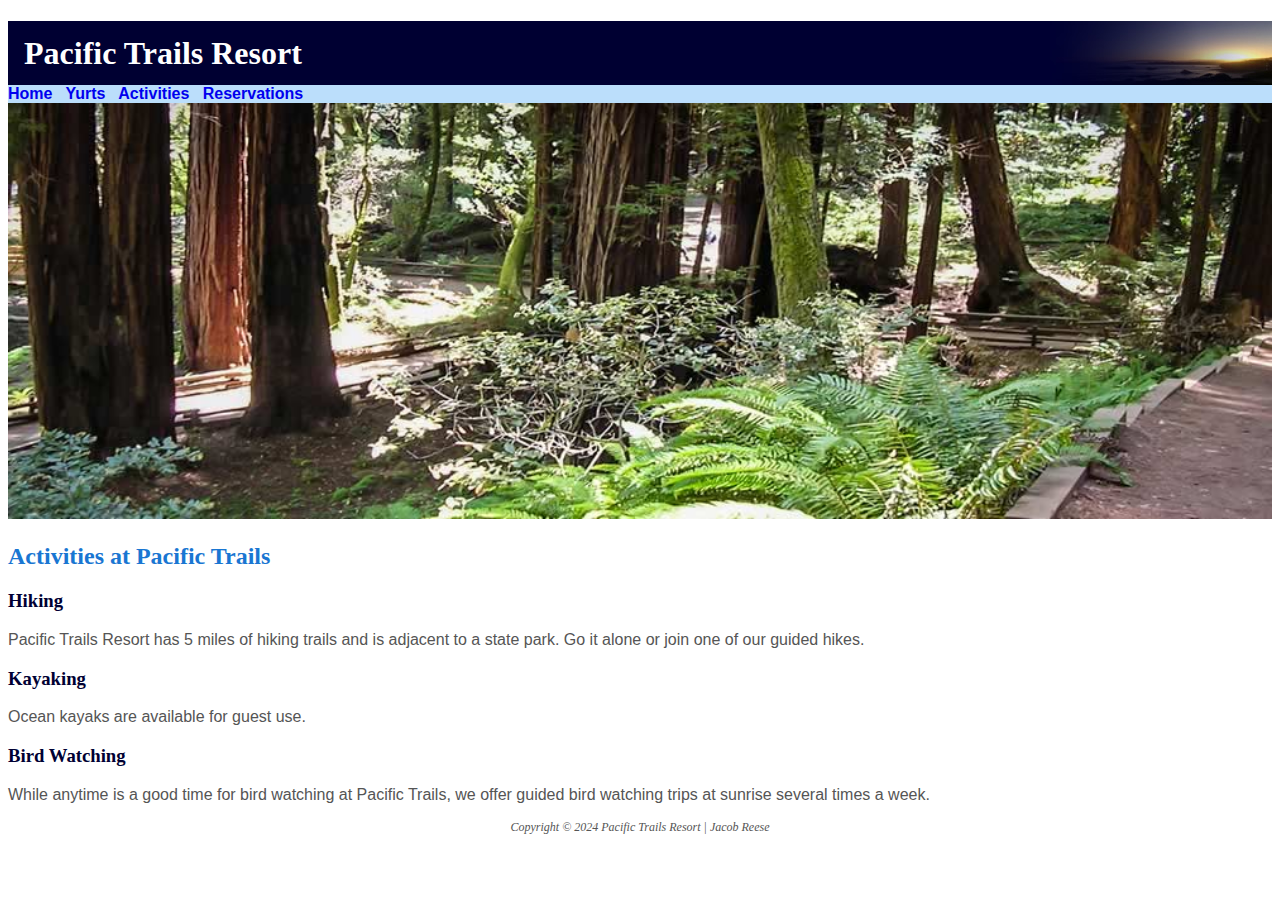
==== activities.html @ 1e4d40ac "Add files via upload" ====
<!DOCTYPE html>
<html lang="en">
  <head>
    <meta charset="UTF-8" />
    <meta http-equiv="X-UA-Compatible" content="IE=edge" />
    <meta name="viewport" content="width=device-width, initial-scale=1.0" />
    <title>Pacific Trails Resort :: Activities</title>
    <link rel="stylesheet" href="pacific.css" />
  </head>
  <body>
    <header>
      <h1>Pacific Trails Resort</h1>
    </header>

    <!-- nav>b>a*4 -->
    <nav>
      <b>
        <a href="index.html">Home</a> &nbsp;
        <a href="yurts.html">Yurts</a> &nbsp;
        <a href="activities.html">Activities</a> &nbsp;
        <a href="reservations.html">Reservations</a> &nbsp;
      </b>
    </nav>

    <img src="images/trail.jpg" alt="forest trail" width="100%" />
    <!-- main>h2{}+p{} -->
    <main>
      <h2>Activities at Pacific Trails</h2>

      <!-- h3{}+p{} -->
      <h3>Hiking</h3>
      <p>
        Pacific Trails Resort has 5 miles of hiking trails and is adjacent to a
        state park. Go it alone or join one of our guided hikes.
      </p>

      <h3>Kayaking</h3>
      <p>Ocean kayaks are available for guest use.</p>

      <h3>Bird Watching</h3>
      <p>
        While anytime is a good time for bird watching at Pacific Trails, we
        offer guided bird watching trips at sunrise several times a week.
      </p>
    </main>

    <!-- footer>p*2 -->
    <footer>
      <p>Copyright &copy; 2024 Pacific Trails Resort | Jacob Reese</p>
      <p></p>
    </footer>
  </body>
</html>
---- pacific.css ----
body {
  background-color: #fff; /* bgc#fff */
  color: #555; /* c#fff*/
  font-family: Arial, "Helvetica Neue", Helvetica, sans-serif; /* ffa */
}
header {
  background-color: #000032; /* bgc#002171 */
  color: #fff; /* c#fff */
  background-image: url(images/sunset.jpg); /* bgi */
  background-position: right; /* bgdp */
  background-repeat: no-repeat; /* bgr */
  line-height: 400%; /* lh400% */
  text-indent: 1em; /* txi */
}
nav {
  background-color: #bbdefb; /* bgc#bbdefb */
  font-weight: bold; /* fwb */
}
nav a {
  text-decoration: none; /* txd */
}
h1 {
  margin-bottom: 0; /* mb0 */
}
h1,
h2,
h3,
footer {
  font-family: Georgia, "Times New Roman", Times, Baskerville, serif; /* fft */
}
h2 {
  color: #1976d2; /* c#1976d2 */
}
h3 {
  color: #003; /* c#003 */
}
dt {
  color: #002171; /* c#002171 */
}
footer {
  font-size: 75%; /* fz75% */
  font-style: italic; /* fsi */
  text-align: center; /* txa */
}
.resort {
  color: #1976d2; /* c#1976d2 */
  font-weight: bold; /* fwb */
}
#contact {
  font-size: 90%; /* fz90% */
}
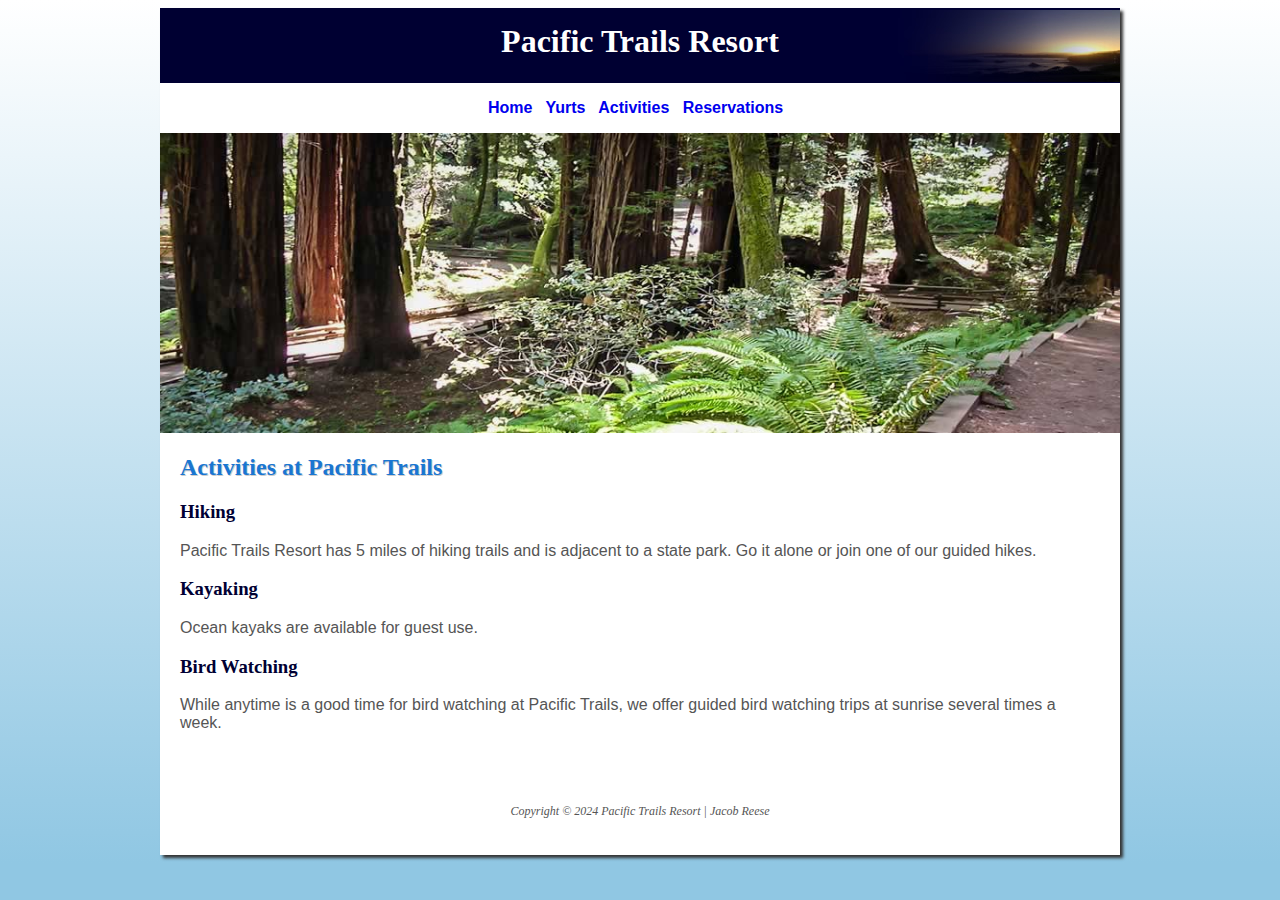
==== commit 34b9bf0c: "Add files via upload" ====
--- a/activities.html
+++ b/activities.html
@@ -8,46 +8,50 @@
     <link rel="stylesheet" href="pacific.css" />
   </head>
   <body>
-    <header>
-      <h1>Pacific Trails Resort</h1>
-    </header>
+    <div id="wrapper">
+      <header>
+        <h1>Pacific Trails Resort</h1>
+      </header>
 
-    <!-- nav>b>a*4 -->
-    <nav>
-      <b>
-        <a href="index.html">Home</a> &nbsp;
-        <a href="yurts.html">Yurts</a> &nbsp;
-        <a href="activities.html">Activities</a> &nbsp;
-        <a href="reservations.html">Reservations</a> &nbsp;
-      </b>
-    </nav>
+      <!-- nav>b>a*4 -->
+      <nav>
+        <b>
+          <a href="index.html">Home</a> &nbsp;
+          <a href="yurts.html">Yurts</a> &nbsp;
+          <a href="activities.html">Activities</a> &nbsp;
+          <a href="reservations.html">Reservations</a> &nbsp;
+        </b>
+      </nav>
 
-    <img src="images/trail.jpg" alt="forest trail" width="100%" />
-    <!-- main>h2{}+p{} -->
-    <main>
-      <h2>Activities at Pacific Trails</h2>
+      <div id="trailhero"></div>
 
-      <!-- h3{}+p{} -->
-      <h3>Hiking</h3>
-      <p>
-        Pacific Trails Resort has 5 miles of hiking trails and is adjacent to a
-        state park. Go it alone or join one of our guided hikes.
-      </p>
+      <!-- main>h2{}+p{} -->
+      <main>
+        <h2>Activities at Pacific Trails</h2>
 
-      <h3>Kayaking</h3>
-      <p>Ocean kayaks are available for guest use.</p>
+        <!-- h3{}+p{} -->
+        <h3>Hiking</h3>
+        <p>
+          Pacific Trails Resort has 5 miles of hiking trails and is adjacent to
+          a state park. Go it alone or join one of our guided hikes.
+        </p>
 
-      <h3>Bird Watching</h3>
-      <p>
-        While anytime is a good time for bird watching at Pacific Trails, we
-        offer guided bird watching trips at sunrise several times a week.
-      </p>
-    </main>
+        <h3>Kayaking</h3>
+        <p>Ocean kayaks are available for guest use.</p>
 
-    <!-- footer>p*2 -->
-    <footer>
-      <p>Copyright &copy; 2024 Pacific Trails Resort | Jacob Reese</p>
-      <p></p>
-    </footer>
+        <h3>Bird Watching</h3>
+        <p>
+          While anytime is a good time for bird watching at Pacific Trails, we
+          offer guided bird watching trips at sunrise several times a week.
+        </p>
+      </main>
+
+      <!-- footer>p*2 -->
+      <footer>
+        <p>Copyright &copy; 2024 Pacific Trails Resort | Jacob Reese</p>
+        <p></p>
+      </footer>
+    </div>
+    <!-- This closes my wrapper div -->
   </body>
 </html>
--- a/pacific.css
+++ b/pacific.css
@@ -1,26 +1,44 @@
 body {
-  background-color: #fff; /* bgc#fff */
+  background-color: #90c7e3; /* bgc#90c7e3 */
+  background-image: linear-gradient(to bottom, #fff, #90c7e3); /* bgi */
+  background-repeat: no-repeat; /* bgr */
   color: #555; /* c#fff*/
   font-family: Arial, "Helvetica Neue", Helvetica, sans-serif; /* ffa */
 }
+#wrapper {
+  background-color: #fff; /* bgc#fff */
+  box-shadow: 3px 3px 3px #333; /* bxsd | horizontal offset, vertical offset, blur, color of box shadow */
+  margin: auto; /* m:a */
+  min-width: 960px; /* mw960 */
+  max-width: 2048px; /* maw2048 */
+  width: 80px; /* w80 */
+}
 header {
   background-color: #000032; /* bgc#002171 */
-  color: #fff; /* c#fff */
   background-image: url(images/sunset.jpg); /* bgi */
   background-position: right; /* bgdp */
   background-repeat: no-repeat; /* bgr */
-  line-height: 400%; /* lh400% */
-  text-indent: 1em; /* txi */
+  color: #fff; /* c#fff */
+  height: 60px; /* h60 */
+  padding-top: 15px; /* pt15 */
+  text-align: center; /* tac */
 }
 nav {
-  background-color: #bbdefb; /* bgc#bbdefb */
+  background-color: #fff; /* bgc#fff */
   font-weight: bold; /* fwb */
+  padding: 1em; /* p1em */
+  text-align: center; /* tac */
 }
 nav a {
   text-decoration: none; /* txd */
 }
+main {
+  padding: 1px 20px 20px; /* p1-20-20 */
+  display: block; /* db */
+}
 h1 {
   margin-bottom: 0; /* mb0 */
+  margin-top: 0; /* mt0 */
 }
 h1,
 h2,
@@ -30,6 +48,7 @@
 }
 h2 {
   color: #1976d2; /* c#1976d2 */
+  text-shadow: 1px 1px #ccc; /* txs */
 }
 h3 {
   color: #003; /* c#003 */
@@ -40,6 +59,7 @@
 footer {
   font-size: 75%; /* fz75% */
   font-style: italic; /* fsi */
+  padding: 2em; /* p2em */
   text-align: center; /* txa */
 }
 .resort {
@@ -49,3 +69,21 @@
 #contact {
   font-size: 90%; /* fz90% */
 }
+#homehero {
+  background-image: url(images/coast.jpg); /* bgi */
+  background-repeat: no-repeat; /* bgr */
+  background-size: 100% 100%; /* bgz100%100% */
+  height: 300px; /* h300 */
+}
+#yurthero {
+  background-image: url(images/yurt.jpg); /* bgi */
+  background-repeat: no-repeat; /* bgr */
+  background-size: 100% 100%; /* bgz100%100% */
+  height: 300px; /* h300 */
+}
+#trailhero {
+  background-image: url(images/trail.jpg); /* bgi */
+  background-repeat: no-repeat; /* bgr */
+  background-size: 100% 100%; /* bgz100%100% */
+  height: 300px; /* h300 */
+}
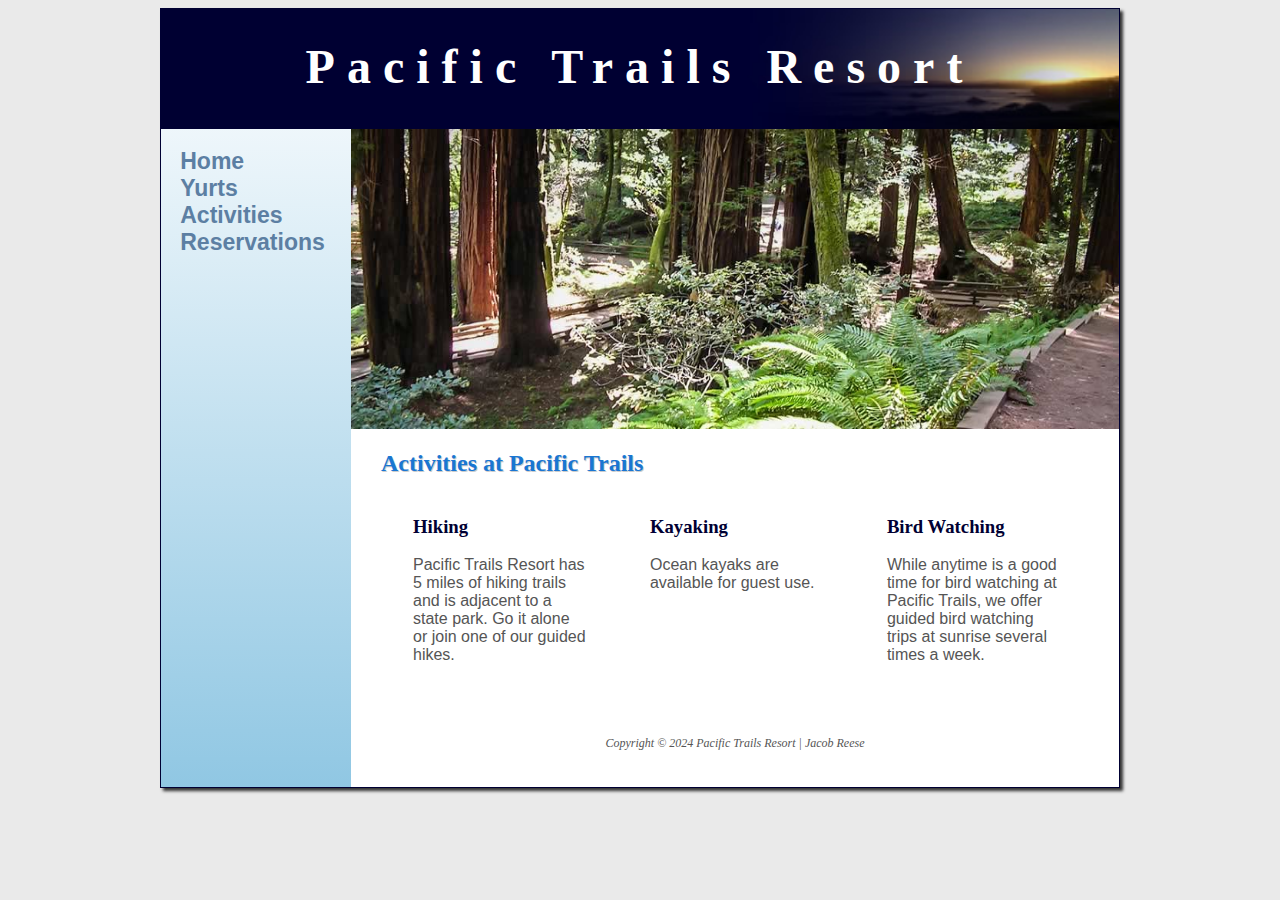
==== commit 3894d49a: "Add files via upload" ====
--- a/activities.html
+++ b/activities.html
@@ -10,17 +10,17 @@
   <body>
     <div id="wrapper">
       <header>
-        <h1>Pacific Trails Resort</h1>
+        <h1><a href="index.html">Pacific Trails Resort</a></h1>
       </header>
 
-      <!-- nav>b>a*4 -->
+      <!-- nav>ul>(li>a)*4 -->
       <nav>
-        <b>
-          <a href="index.html">Home</a> &nbsp;
-          <a href="yurts.html">Yurts</a> &nbsp;
-          <a href="activities.html">Activities</a> &nbsp;
-          <a href="reservations.html">Reservations</a> &nbsp;
-        </b>
+        <ul>
+          <li><a href="index.html">Home</a></li>
+          <li><a href="yurts.html">Yurts</a></li>
+          <li><a href="activities.html">Activities</a></li>
+          <li><a href="reservations.html">Reservations</a></li>
+        </ul>
       </nav>
 
       <div id="trailhero"></div>
@@ -30,20 +30,24 @@
         <h2>Activities at Pacific Trails</h2>
 
         <!-- h3{}+p{} -->
-        <h3>Hiking</h3>
-        <p>
-          Pacific Trails Resort has 5 miles of hiking trails and is adjacent to
-          a state park. Go it alone or join one of our guided hikes.
-        </p>
-
-        <h3>Kayaking</h3>
-        <p>Ocean kayaks are available for guest use.</p>
-
-        <h3>Bird Watching</h3>
-        <p>
-          While anytime is a good time for bird watching at Pacific Trails, we
-          offer guided bird watching trips at sunrise several times a week.
-        </p>
+        <section>
+          <h3>Hiking</h3>
+          <p>
+            Pacific Trails Resort has 5 miles of hiking trails and is adjacent
+            to a state park. Go it alone or join one of our guided hikes.
+          </p>
+        </section>
+        <section>
+          <h3>Kayaking</h3>
+          <p>Ocean kayaks are available for guest use.</p>
+        </section>
+        <section>
+          <h3>Bird Watching</h3>
+          <p>
+            While anytime is a good time for bird watching at Pacific Trails, we
+            offer guided bird watching trips at sunrise several times a week.
+          </p>
+        </section>
       </main>
 
       <!-- footer>p*2 -->
--- a/pacific.css
+++ b/pacific.css
@@ -1,12 +1,16 @@
+* {
+  box-sizing: border-box; /* bxbb */
+}
+
 body {
-  background-color: #90c7e3; /* bgc#90c7e3 */
-  background-image: linear-gradient(to bottom, #fff, #90c7e3); /* bgi */
-  background-repeat: no-repeat; /* bgr */
+  background-color: #eaeaea; /* bgc#eaeaea */
   color: #555; /* c#fff*/
   font-family: Arial, "Helvetica Neue", Helvetica, sans-serif; /* ffa */
 }
 #wrapper {
-  background-color: #fff; /* bgc#fff */
+  background-color: #90c7e3; /* bgc#90c7e3 */
+  background-image: linear-gradient(to bottom, #fff, #90c7e3); /* bgi */
+  border: 1px solid #003; /*bd1-solid-#003 */
   box-shadow: 3px 3px 3px #333; /* bxsd | horizontal offset, vertical offset, blur, color of box shadow */
   margin: auto; /* m:a */
   min-width: 960px; /* mw960 */
@@ -18,25 +22,63 @@
   background-image: url(images/sunset.jpg); /* bgi */
   background-position: right; /* bgdp */
   background-repeat: no-repeat; /* bgr */
+  background-size: contain; /* bgz */
   color: #fff; /* c#fff */
-  height: 60px; /* h60 */
-  padding-top: 15px; /* pt15 */
+  height: 120px; /* h120 */
+  padding-top: 30px; /* pt30 */
   text-align: center; /* tac */
 }
+header a {
+  text-decoration: none; /* tdn */
+}
+header a:link,
+header a:visited {
+  color: #fff; /* c#fff */
+}
+header a:hover {
+  color: #90c7e3; /* c#90c7e3 */
+}
 nav {
-  background-color: #fff; /* bgc#fff */
+  float: left; /* fl */
+  font-size: 120%; /* fz120% */
   font-weight: bold; /* fwb */
   padding: 1em; /* p1em */
-  text-align: center; /* tac */
+  width: 160px; /* w160 */
+}
+nav ul {
+  font-size: 1.2em; /* fz1.2em */
+  list-style-type: none; /* lstn */
+  margin: 0; /* mo */
+  padding-left: 0; /* pl0 */
 }
 nav a {
   text-decoration: none; /* txd */
 }
+nav a:link {
+  color: #5c7fa3; /* c#5c7fa3 */
+}
+nav a:visited {
+  color: #344873; /* c#344873 */
+}
+nav a:hover {
+  color: #a52a2a; /* c#a52a2a */
+}
 main {
-  padding: 1px 20px 20px; /* p1-20-20 */
+  background-color: #fff; /* bgc#fff */
+  margin-left: 190px; /* ml190 */
+  padding: 1px 20px 20px 30px; /* p1-20-20-30 */ /* pt-r-b-l */
   display: block; /* db */
+  overflow: auto; /* ova */
+}
+section {
+  float: left; /* fl */
+  padding-left: 2em; /* pl2em */
+  padding-right: 2em; /* pr2em */
+  width: 33%; /* w33% */
 }
 h1 {
+  font-size: 3em; /* fz3em */
+  letter-spacing: 0.25em; /* lts.25em */
   margin-bottom: 0; /* mb0 */
   margin-top: 0; /* mt0 */
 }
@@ -57,8 +99,10 @@
   color: #002171; /* c#002171 */
 }
 footer {
+  background-color: #fff; /* bgc */
   font-size: 75%; /* fz75% */
   font-style: italic; /* fsi */
+  margin-left: 190px; /* ml190 */
   padding: 2em; /* p2em */
   text-align: center; /* txa */
 }
@@ -70,20 +114,23 @@
   font-size: 90%; /* fz90% */
 }
 #homehero {
-  background-image: url(images/coast.jpg); /* bgi */
+  background-image: url(images/coast2.jpg); /* bgi */
   background-repeat: no-repeat; /* bgr */
   background-size: 100% 100%; /* bgz100%100% */
   height: 300px; /* h300 */
+  margin-left: 190px; /* ml190 */
 }
 #yurthero {
   background-image: url(images/yurt.jpg); /* bgi */
   background-repeat: no-repeat; /* bgr */
   background-size: 100% 100%; /* bgz100%100% */
   height: 300px; /* h300 */
+  margin-left: 190px; /* ml190 */
 }
 #trailhero {
   background-image: url(images/trail.jpg); /* bgi */
   background-repeat: no-repeat; /* bgr */
   background-size: 100% 100%; /* bgz100%100% */
   height: 300px; /* h300 */
+  margin-left: 190px; /* ml190 */
 }
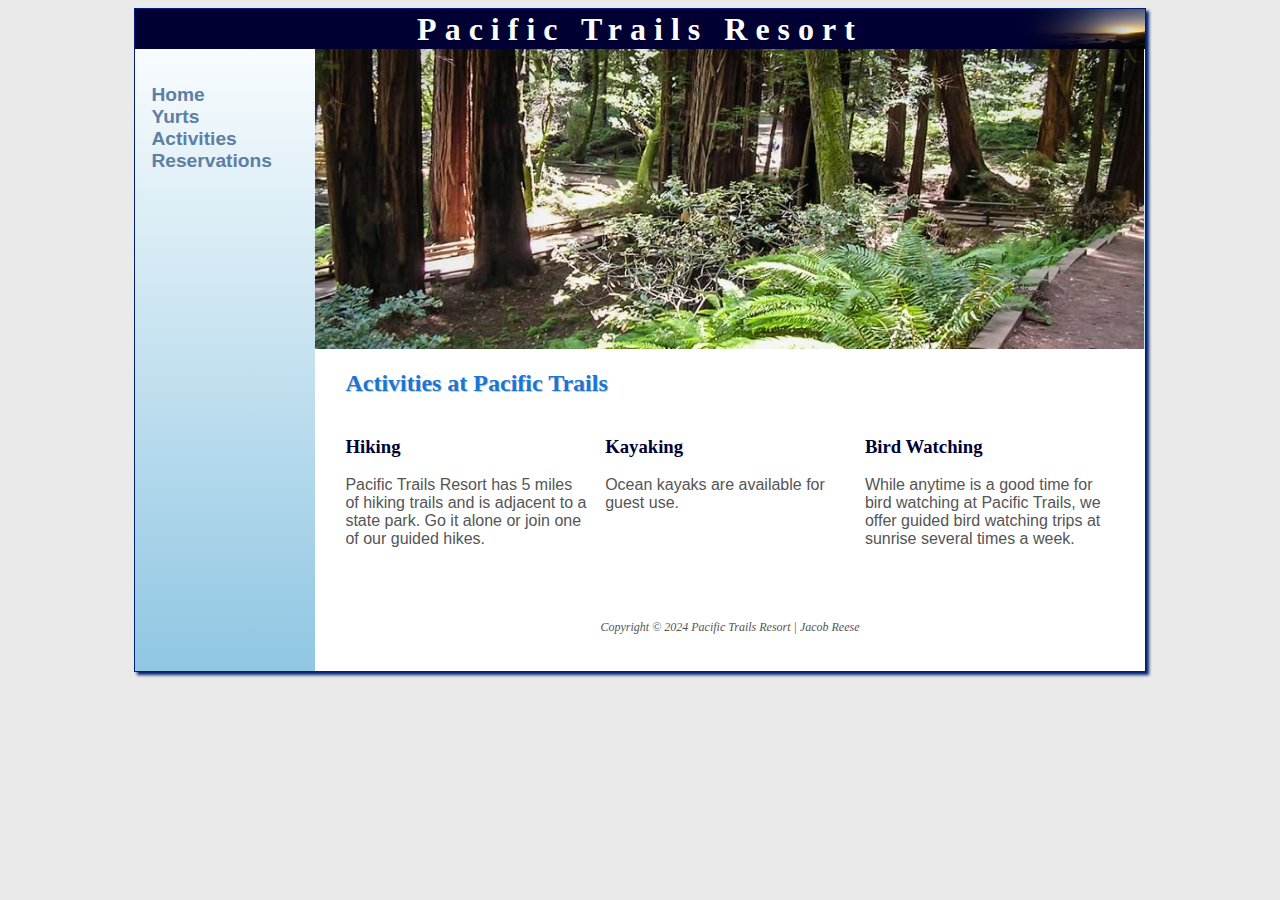
==== commit 22988853: "Add files via upload" ====
--- a/activities.html
+++ b/activities.html
@@ -6,6 +6,7 @@
     <meta name="viewport" content="width=device-width, initial-scale=1.0" />
     <title>Pacific Trails Resort :: Activities</title>
     <link rel="stylesheet" href="pacific.css" />
+    <link rel="icon" href="favicon.ico" type="image/x-icon" />
   </head>
   <body>
     <div id="wrapper">
@@ -23,31 +24,33 @@
         </ul>
       </nav>
 
-      <div id="trailhero"></div>
+      <div id="trailhero" class="hero"></div>
 
       <!-- main>h2{}+p{} -->
       <main>
         <h2>Activities at Pacific Trails</h2>
-
-        <!-- h3{}+p{} -->
-        <section>
-          <h3>Hiking</h3>
-          <p>
-            Pacific Trails Resort has 5 miles of hiking trails and is adjacent
-            to a state park. Go it alone or join one of our guided hikes.
-          </p>
-        </section>
-        <section>
-          <h3>Kayaking</h3>
-          <p>Ocean kayaks are available for guest use.</p>
-        </section>
-        <section>
-          <h3>Bird Watching</h3>
-          <p>
-            While anytime is a good time for bird watching at Pacific Trails, we
-            offer guided bird watching trips at sunrise several times a week.
-          </p>
-        </section>
+        <div class="flow">
+          <!-- h3{}+p{} -->
+          <section>
+            <h3>Hiking</h3>
+            <p>
+              Pacific Trails Resort has 5 miles of hiking trails and is adjacent
+              to a state park. Go it alone or join one of our guided hikes.
+            </p>
+          </section>
+          <section>
+            <h3>Kayaking</h3>
+            <p>Ocean kayaks are available for guest use.</p>
+          </section>
+          <section>
+            <h3>Bird Watching</h3>
+            <p>
+              While anytime is a good time for bird watching at Pacific Trails,
+              we offer guided bird watching trips at sunrise several times a
+              week.
+            </p>
+          </section>
+        </div>
       </main>
 
       <!-- footer>p*2 -->
--- a/pacific.css
+++ b/pacific.css
@@ -10,12 +10,6 @@
 #wrapper {
   background-color: #90c7e3; /* bgc#90c7e3 */
   background-image: linear-gradient(to bottom, #fff, #90c7e3); /* bgi */
-  border: 1px solid #003; /*bd1-solid-#003 */
-  box-shadow: 3px 3px 3px #333; /* bxsd | horizontal offset, vertical offset, blur, color of box shadow */
-  margin: auto; /* m:a */
-  min-width: 960px; /* mw960 */
-  max-width: 2048px; /* maw2048 */
-  width: 80px; /* w80 */
 }
 header {
   background-color: #000032; /* bgc#002171 */
@@ -24,8 +18,8 @@
   background-repeat: no-repeat; /* bgr */
   background-size: contain; /* bgz */
   color: #fff; /* c#fff */
-  height: 120px; /* h120 */
-  padding-top: 30px; /* pt30 */
+  /* height: 120px; /* h120 */
+  /* padding-top: 30px; /* pt30 */
   text-align: center; /* tac */
 }
 header a {
@@ -39,17 +33,21 @@
   color: #90c7e3; /* c#90c7e3 */
 }
 nav {
-  float: left; /* fl */
-  font-size: 120%; /* fz120% */
+  /* font-size: 120%; /* fz120% */
   font-weight: bold; /* fwb */
-  padding: 1em; /* p1em */
-  width: 160px; /* w160 */
+  padding: 0; /* p0 */
+  /* position: sticky; /* po:sticky */
+  text-align: center; /* tac */
+  /* top: 0; /* t0 */
 }
 nav ul {
   font-size: 1.2em; /* fz1.2em */
   list-style-type: none; /* lstn */
   margin: 0; /* mo */
   padding-left: 0; /* pl0 */
+}
+nav li {
+  border-bottom: 1px solid #002171; /* bdb1-solid-#002171 */
 }
 nav a {
   text-decoration: none; /* txd */
@@ -65,22 +63,15 @@
 }
 main {
   background-color: #fff; /* bgc#fff */
-  margin-left: 190px; /* ml190 */
   padding: 1px 20px 20px 30px; /* p1-20-20-30 */ /* pt-r-b-l */
   display: block; /* db */
   overflow: auto; /* ova */
 }
-section {
-  float: left; /* fl */
-  padding-left: 2em; /* pl2em */
-  padding-right: 2em; /* pr2em */
-  width: 33%; /* w33% */
-}
 h1 {
-  font-size: 3em; /* fz3em */
+  /* font-size: 3em; /* fz3em */
   letter-spacing: 0.25em; /* lts.25em */
-  margin-bottom: 0; /* mb0 */
-  margin-top: 0; /* mt0 */
+  margin-bottom: 0.05em; /* mb0.05em */
+  margin-top: 0.05em; /* mt0.05em */
 }
 h1,
 h2,
@@ -102,7 +93,6 @@
   background-color: #fff; /* bgc */
   font-size: 75%; /* fz75% */
   font-style: italic; /* fsi */
-  margin-left: 190px; /* ml190 */
   padding: 2em; /* p2em */
   text-align: center; /* txa */
 }
@@ -118,19 +108,82 @@
   background-repeat: no-repeat; /* bgr */
   background-size: 100% 100%; /* bgz100%100% */
   height: 300px; /* h300 */
-  margin-left: 190px; /* ml190 */
 }
 #yurthero {
   background-image: url(images/yurt.jpg); /* bgi */
   background-repeat: no-repeat; /* bgr */
   background-size: 100% 100%; /* bgz100%100% */
   height: 300px; /* h300 */
-  margin-left: 190px; /* ml190 */
 }
 #trailhero {
   background-image: url(images/trail.jpg); /* bgi */
   background-repeat: no-repeat; /* bgr */
   background-size: 100% 100%; /* bgz100%100% */
   height: 300px; /* h300 */
-  margin-left: 190px; /* ml190 */
 }
+@media (max-width: 420px) {
+  header {
+    background-image: none; /* bgi */
+  }
+}
+@media (min-width: 600px) {
+  nav ul {
+    display: flex; /* df */
+    flex-direction: row; /* fdr */
+    flex-wrap: nowrap; /* flw */
+    justify-content: space-around; /* jc */
+  }
+  nav li {
+    border-bottom: none; /* bdb:n */
+  }
+  .flow {
+    display: flex; /* df */
+    flex-direction: row; /* fdr */
+  }
+  section {
+    flex: 1; /* flex1 */
+    margin-right: 1em; /* mr1em */
+  }
+}
+@media (min-width: 1024px) {
+  #wrapper {
+    margin: auto; /* m:a */
+    width: 80%; /* w80% */
+    border: 1px solid #002171; /* bd1-solid-#002171 */
+    box-shadow: 3px 3px 3px #002171;
+  }
+  nav {
+    text-align: left; /* ta:l */
+    padding: 1em; /* p1em */
+  }
+  @supports (display: grid) {
+    nav ul {
+      flex-direction: column;
+      padding-top: 1em;
+    }
+    .hero {
+      grid-area: hero;
+    }
+    header {
+      grid-area: header;
+    }
+    nav {
+      grid-area: nav;
+    }
+    main {
+      grid-area: main;
+    }
+    footer {
+      grid-area: footer;
+    }
+    #wrapper {
+      display: grid;
+      grid-template:
+        "header header"
+        "nav hero"
+        "nav main"
+        "nav footer"
+        / 180px 1fr;
+    }
+  }
+}
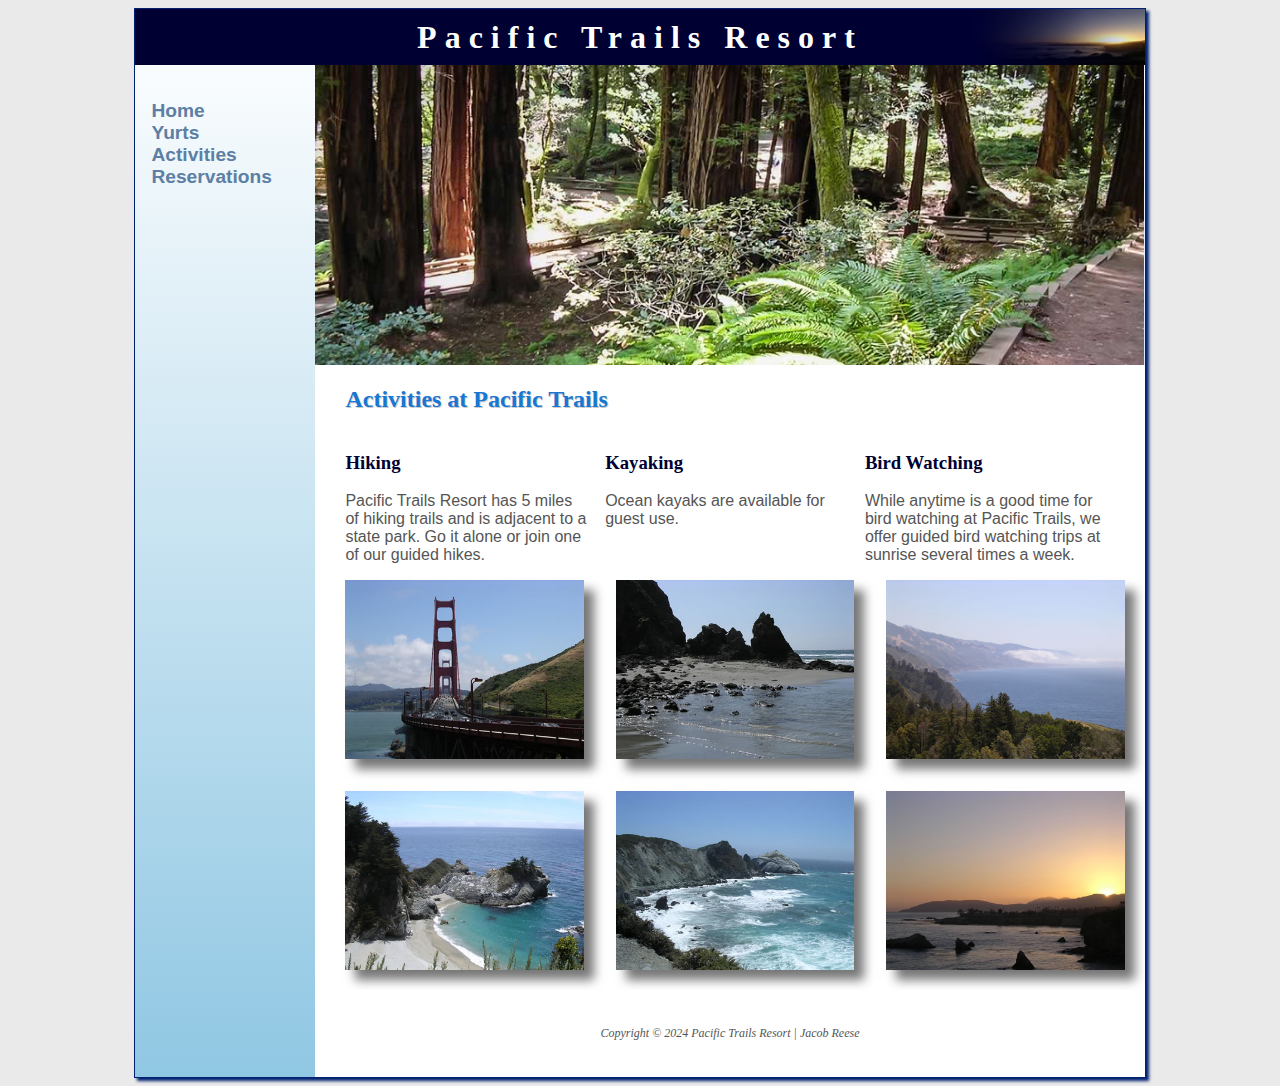
==== commit 2224461c: "Add files via upload" ====
--- a/activities.html
+++ b/activities.html
@@ -6,7 +6,7 @@
     <meta name="viewport" content="width=device-width, initial-scale=1.0" />
     <title>Pacific Trails Resort :: Activities</title>
     <link rel="stylesheet" href="pacific.css" />
-    <link rel="icon" href="favicon.ico" type="image/x-icon" />
+    <link rel="icon" href="images/favicon.ico" type="image/x-icon" />
   </head>
   <body>
     <div id="wrapper">
@@ -51,6 +51,17 @@
             </p>
           </section>
         </div>
+        <div id="gallery">
+          <img
+            src="gallery/photo1.jpg"
+            alt="San Francisco Golden Gate Bridge"
+          />
+          <img src="gallery/photo2.jpg" alt="Rocky Coastline" />
+          <img src="gallery/photo3.jpg" alt="Pacific Coastline" />
+          <img src="gallery/photo4.jpg" alt="Waterfall Near Big Sur" />
+          <img src="gallery/photo5.jpg" alt="Big Sur Coastline" />
+          <img src="gallery/photo6.jpg" alt="Sunset on the Pacific Coast" />
+        </div>
       </main>
 
       <!-- footer>p*2 -->
--- a/pacific.css
+++ b/pacific.css
@@ -18,8 +18,7 @@
   background-repeat: no-repeat; /* bgr */
   background-size: contain; /* bgz */
   color: #fff; /* c#fff */
-  /* height: 120px; /* h120 */
-  /* padding-top: 30px; /* pt30 */
+  padding: 0.5em; /* p:0.5em */
   text-align: center; /* tac */
 }
 header a {
@@ -51,6 +50,7 @@
 }
 nav a {
   text-decoration: none; /* txd */
+  transition: color 3s ease-out;
 }
 nav a:link {
   color: #5c7fa3; /* c#5c7fa3 */
@@ -121,6 +121,51 @@
   background-size: 100% 100%; /* bgz100%100% */
   height: 300px; /* h300 */
 }
+table {
+  border-bottom: 1px solid #1976d2; /* bdb1-solid-#1976d2 */
+  border-collapse: separate; /* bdcl:s */
+}
+
+/* This style gives the thead the blue background color with white lettering. */
+th {
+  background-color: #1976d2; /* bgc:1976d2 */
+  color: #fff; /* c:#fff */
+}
+td,
+th {
+  padding: 0.5em; /* p:0.5em*/
+  /* border: 2px solid #39c; */
+}
+td {
+  text-align: center; /* tac */
+}
+.text {
+  text-align: left; /* ta:l */
+}
+tr:nth-last-of-type(odd) {
+  background-color: #ffcd6f; /* bgc:#ffcd6f */
+}
+form {
+  display: flex; /* df */
+  flex-flow: column nowrap;
+}
+input,
+textarea {
+  margin-bottom: 0.5em; /* mb.5em */
+}
+video {
+  float: right; /* fl:r */
+  margin: 1em; /* m1em */
+}
+#gallery {
+  display: grid;
+  gap: 2em;
+}
+#gallery img {
+  box-shadow: 10px 10px 10px #777;
+  text-align: center;
+  width: 100%;
+}
 @media (max-width: 420px) {
   header {
     background-image: none; /* bgi */
@@ -144,6 +189,81 @@
     flex: 1; /* flex1 */
     margin-right: 1em; /* mr1em */
   }
+  form {
+    display: grid; /* dg */
+    grid-template-columns: 6em 1fr;
+    gap: 1em; /* g1em */
+    max-width: 30em; /* maw30em */
+    width: 60%; /* w60% */
+  }
+  input[type="submit"] {
+    grid-column: 2 / 3; /* gc */
+    width: 9em; /* w9em */
+  }
+  #gallery {
+    grid-template-columns: repeat(2, 1fr);
+  }
+}
+@media (max-width: 600px) {
+  #homehero,
+  #yurthero,
+  #trailhero {
+    background-size: auto; /* bgs:a */
+  }
+  /* Table styles for smartphone devices */
+  #special table {
+    display: block; /* db */
+    border-bottom: none; /* bdbn */
+  }
+  #special td,
+  #special th {
+    display: block; /* db */
+  }
+  /* Hide the table header elements */
+  #special thead {
+    display: none; /* dn */
+  }
+  /* Use the ::before pseudo-element to inject these labels before each row of cell content. It is often used to add cosmetic content to an element with the content property. The content property is a handy trick for revealing extra bits of data hidden in HTML. */
+  td.package::before {
+    content: "Package:";
+  }
+  td.description::before {
+    content: "Description:";
+  }
+  td.nights::before {
+    content: "Nights:";
+  }
+  td.cost::before {
+    content: "Cost:";
+  }
+  td.package,
+  td.description,
+  td.nights,
+  td.cost {
+    padding-left: 35%; /* pl35% */
+    position: relative; /* po */
+    text-align: left; /* ta:l */
+    font-size: 4vw; /* fz:4vw */
+    /* Relative length units specify a length relative to another length property. Relative length units scale better between different rendering medium. vw = relative to 1% of the height of the viewport. Viewport = the browser window size. If the viewport is 50cm wide, 1vw = 0.5cm. */
+  }
+  td::before {
+    position: absolute; /* po:a */
+    top: 10px; /* t10px */
+    left: 0.5em; /* l0.5em */
+    font-weight: bold; /* fwb */
+    color: #1976d2; /* c#1976d2 */
+  }
+  td:last-of-type {
+    border-bottom: 2px solid #1b69b2; /* bdb2-solid-#1b69b2 */
+  }
+}
+@media (max-width: 730px) {
+  video {
+    display: block; /* db */
+    float: none; /* fln */
+    clear: both; /* cl */
+    margin: 0 auto; /* m0-a */
+  }
 }
 @media (min-width: 1024px) {
   #wrapper {
@@ -153,8 +273,8 @@
     box-shadow: 3px 3px 3px #002171;
   }
   nav {
+    padding: 1em; /* p1em */
     text-align: left; /* ta:l */
-    padding: 1em; /* p1em */
   }
   @supports (display: grid) {
     nav ul {
@@ -172,6 +292,9 @@
     }
     main {
       grid-area: main;
+    }
+    #gallery {
+      grid-area: gallery;
     }
     footer {
       grid-area: footer;
@@ -185,5 +308,8 @@
         "nav footer"
         / 180px 1fr;
     }
-  }
-}
+    #gallery {
+      grid-template-columns: repeat(3, 1fr);
+    }
+  }
+}
